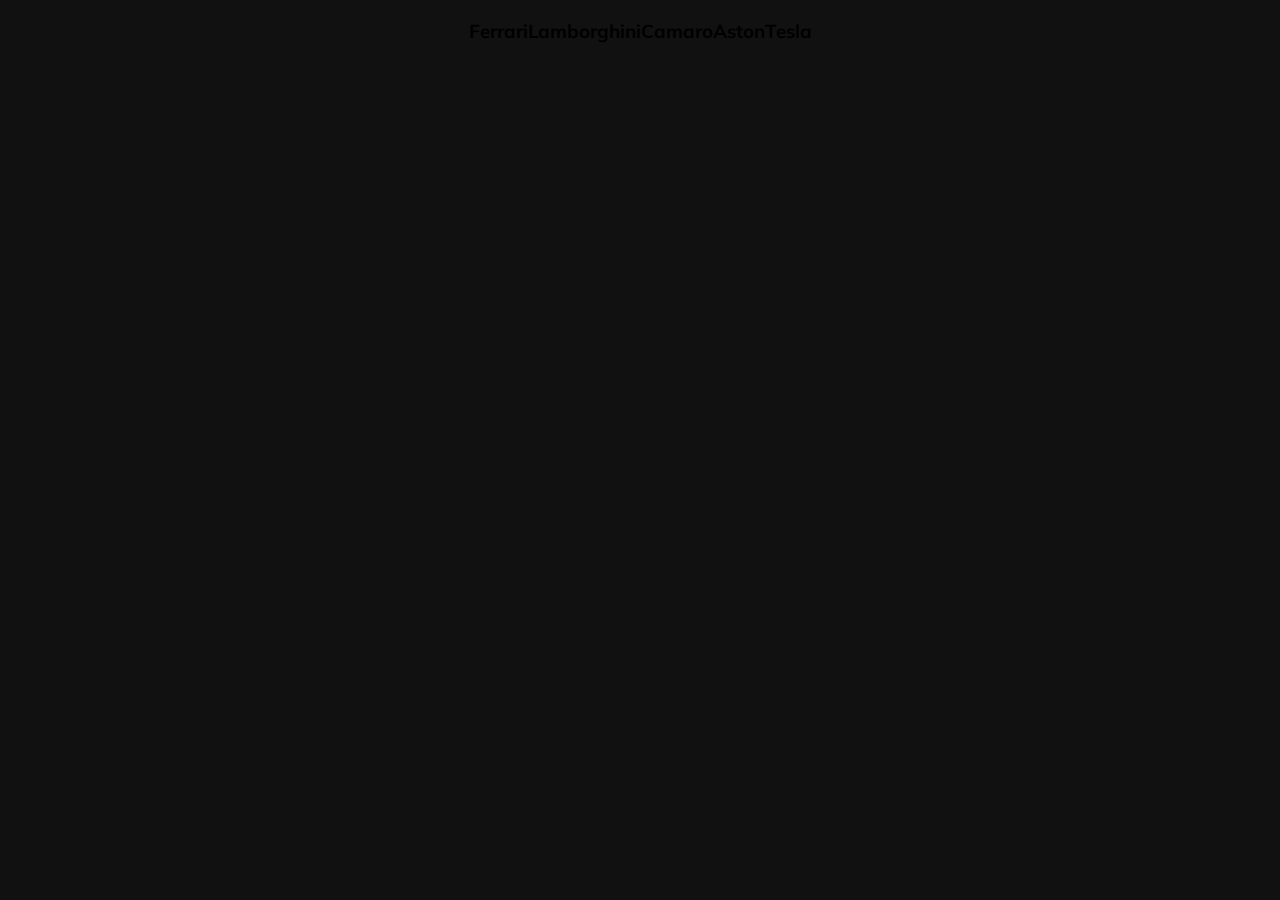
==== 01-cards-sources/index.html @ 3ac7c12e "первая загрузка" ====
<!DOCTYPE html>
<html lang="en">
<head>
  <meta charset="UTF-8" />
  <meta name="viewport" content="width=device-width, initial-scale=1.0" />
  <link rel="stylesheet" href="styles.css" />
  <title>Карточки | Проект 1</title>
</head>
<body>
<div class="container">
  <div
      class="slide"
      style="background-image: url('https://images.unsplash.com/photo-1583121274602-3e2820c69888?ixid=MnwxMjA3fDB8MHxwaG90by1wYWdlfHx8fGVufDB8fHx8&ixlib=rb-1.2.1&auto=format&fit=crop&w=1650&q=80');"
  >
    <h3>Ferrari</h3>
  </div>
  <div
      class="slide"
      style="
          background-image: url('https://images.unsplash.com/photo-1573950940509-d924ee3fd345?ixlib=rb-1.2.1&ixid=MnwxMjA3fDB8MHxwaG90by1wYWdlfHx8fGVufDB8fHx8&auto=format&fit=crop&w=1696&q=80');
        "
  >
    <h3>Lamborghini</h3>
  </div>
  <div
      class="slide"
      style="
          background-image: url('https://images.unsplash.com/photo-1492144534655-ae79c964c9d7?ixlib=rb-1.2.1&ixid=MnwxMjA3fDB8MHxwaG90by1wYWdlfHx8fGVufDB8fHx8&auto=format&fit=crop&w=1694&q=80');
        "
  >
    <h3>Camaro</h3>
  </div>
  <div
      class="slide"
      style="
          background-image: url('https://images.unsplash.com/photo-1535732820275-9ffd998cac22?ixlib=rb-1.2.1&ixid=MnwxMjA3fDB8MHxwaG90by1wYWdlfHx8fGVufDB8fHx8&auto=format&fit=crop&w=1650&q=80');
        "
  >
    <h3>Aston</h3>
  </div>
  <div
      class="slide"
      style="
          background-image: url('https://images.unsplash.com/photo-1554744512-d6c603f27c54?ixid=MnwxMjA3fDB8MHxwaG90by1wYWdlfHx8fGVufDB8fHx8&ixlib=rb-1.2.1&auto=format&fit=crop&w=1650&q=80');
        "
  >
    <h3>Tesla</h3>
  </div>
</div>
</body>
</html>
---- 01-cards-sources/styles.css ----
@import url('https://fonts.googleapis.com/css?family=Muli&display=swap'); 

* {
  box-sizing: border-box;
}

body {
  font-family: 'Muli', sans-serif;
  overflow: hidden;
  margin: 0;
  background: #111;
  height: 100vh;
  display: flex;
  justify-content: center;
  align-items: center;
}

.container {
  height: 100%;
  display: flex;
}
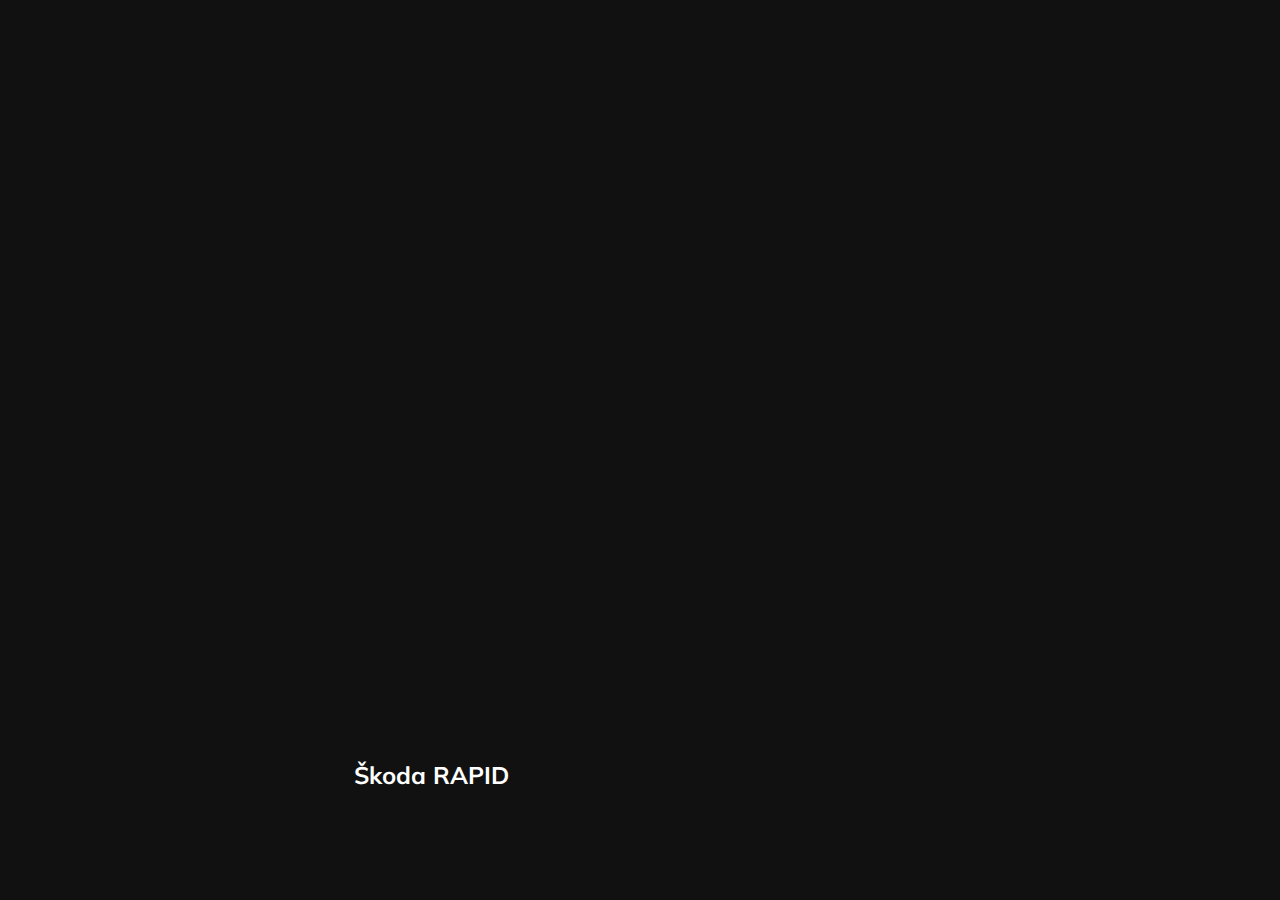
==== commit 46a42c1c: "окончание урока 1" ====
--- a/01-cards-sources/index.html
+++ b/01-cards-sources/index.html
@@ -1,51 +1,55 @@
 <!DOCTYPE html>
 <html lang="en">
-<head>
-  <meta charset="UTF-8" />
-  <meta name="viewport" content="width=device-width, initial-scale=1.0" />
-  <link rel="stylesheet" href="styles.css" />
-  <title>Карточки | Проект 1</title>
-</head>
-<body>
-<div class="container">
-  <div
-      class="slide"
-      style="background-image: url('https://images.unsplash.com/photo-1583121274602-3e2820c69888?ixid=MnwxMjA3fDB8MHxwaG90by1wYWdlfHx8fGVufDB8fHx8&ixlib=rb-1.2.1&auto=format&fit=crop&w=1650&q=80');"
-  >
-    <h3>Ferrari</h3>
-  </div>
-  <div
-      class="slide"
-      style="
-          background-image: url('https://images.unsplash.com/photo-1573950940509-d924ee3fd345?ixlib=rb-1.2.1&ixid=MnwxMjA3fDB8MHxwaG90by1wYWdlfHx8fGVufDB8fHx8&auto=format&fit=crop&w=1696&q=80');
+  <head>
+    <meta charset="UTF-8" />
+    <meta name="viewport" content="width=device-width, initial-scale=1.0" />
+    <link rel="stylesheet" href="styles.css" />
+    <title>Карточки | Проект 1</title>
+  </head>
+  <body>
+    <div class="container">
+      <div
+        class="slide"
+        style="
+          background-image: url('https://avatars.mds.yandex.net/get-verba/997355/2a000001768f38d47fbbe603588eea258b1f/cattouchret');
         "
-  >
-    <h3>Lamborghini</h3>
-  </div>
-  <div
-      class="slide"
-      style="
-          background-image: url('https://images.unsplash.com/photo-1492144534655-ae79c964c9d7?ixlib=rb-1.2.1&ixid=MnwxMjA3fDB8MHxwaG90by1wYWdlfHx8fGVufDB8fHx8&auto=format&fit=crop&w=1694&q=80');
+        
+      >
+        <h3>Škoda ENYAQ</h3>
+      </div>
+      <div
+        class="slide"
+        style="
+          background-image: url('https://avatars.mds.yandex.net/get-verba/1540742/2a0000017af14acfa369b8d1c935144323b6/cattouchret');
         "
-  >
-    <h3>Camaro</h3>
-  </div>
-  <div
-      class="slide"
-      style="
-          background-image: url('https://images.unsplash.com/photo-1535732820275-9ffd998cac22?ixlib=rb-1.2.1&ixid=MnwxMjA3fDB8MHxwaG90by1wYWdlfHx8fGVufDB8fHx8&auto=format&fit=crop&w=1650&q=80');
+      >
+        <h3>Škoda KODIAQ</h3>
+      </div>
+      <div
+        class="slide"
+        style="
+          background-image: url('https://avatars.mds.yandex.net/get-verba/1540742/2a0000016bdb56c7a150262eb1177245c0f2/cattouchret');
         "
-  >
-    <h3>Aston</h3>
-  </div>
-  <div
-      class="slide"
-      style="
-          background-image: url('https://images.unsplash.com/photo-1554744512-d6c603f27c54?ixid=MnwxMjA3fDB8MHxwaG90by1wYWdlfHx8fGVufDB8fHx8&ixlib=rb-1.2.1&auto=format&fit=crop&w=1650&q=80');
+      >
+        <h3>Škoda SUPERB</h3>
+      </div>
+      <div
+        class="slide active"
+        style="
+          background-image: url('https://avatars.mds.yandex.net/get-verba/997355/2a0000016efb4c486efe07481b7f8e2011f1/cattouchret');
         "
-  >
-    <h3>Tesla</h3>
-  </div>
-</div>
-</body>
+      >
+        <h3>Škoda RAPID</h3>
+      </div>
+      <div
+        class="slide"
+        style="
+          background-image: url('https://avatars.mds.yandex.net/get-verba/1030388/2a000001765166c109bcf01637bbb08b4c26/cattouchret');
+        "
+      >
+        <h3>Škoda OCTAVIA RS</h3>
+      </div>
+    </div>
+  <script src="app.js"></script>
+  </body>
 </html>
--- a/01-cards-sources/styles.css
+++ b/01-cards-sources/styles.css
@@ -16,6 +16,39 @@
 }
 
 .container {
-  height: 100%;
+  width: 100%;
   display: flex;
+  padding: 0 20px;
+}
+
+.slide {
+  height: 80vh;
+  border-radius: 20px;
+  margin: 10px;
+  cursor: pointer;
+  color: #fff;
+  flex: 1;
+  background-size: cover;
+  background-position: center;
+  background-repeat: no-repeat;
+  position: relative;
+  transition: all 500ms ease-in-out;
+}
+
+.slide h3 {
+  position: absolute;
+  font-size: 24px;
+  bottom: 20px;
+  left: 20px;
+  margin: 0;
+  opacity: 0;
+}
+
+.slide.active {
+  flex: 10;
+}
+
+.slide.active h3 {
+  opacity: 1;
+  transition: opacity 0.3s ease-in 0.4s;
 }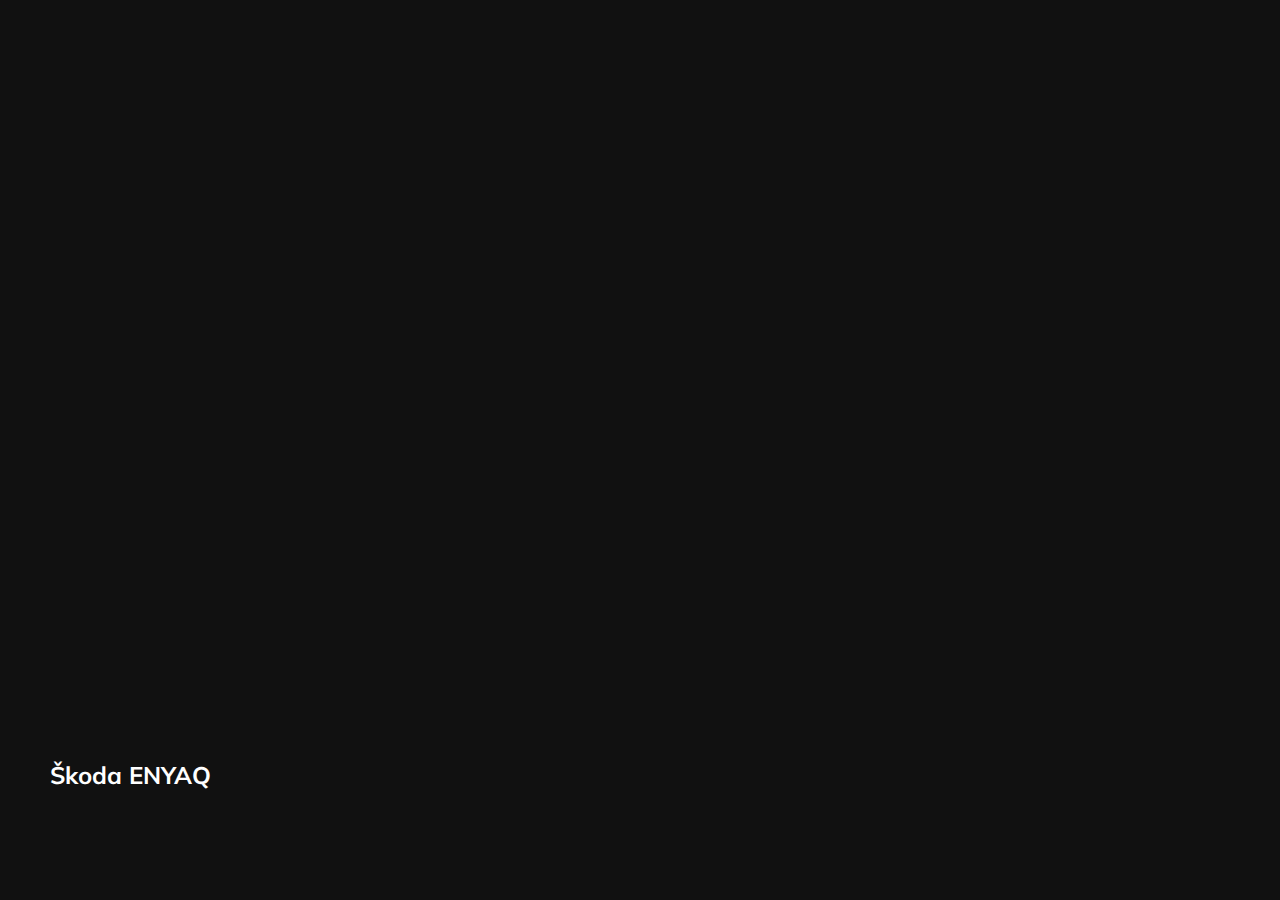
==== commit 36ebb1e0: "бонус к уроку 1" ====
--- a/01-cards-sources/index.html
+++ b/01-cards-sources/index.html
@@ -34,7 +34,7 @@
         <h3>Škoda SUPERB</h3>
       </div>
       <div
-        class="slide active"
+        class="slide"
         style="
           background-image: url('https://avatars.mds.yandex.net/get-verba/997355/2a0000016efb4c486efe07481b7f8e2011f1/cattouchret');
         "
